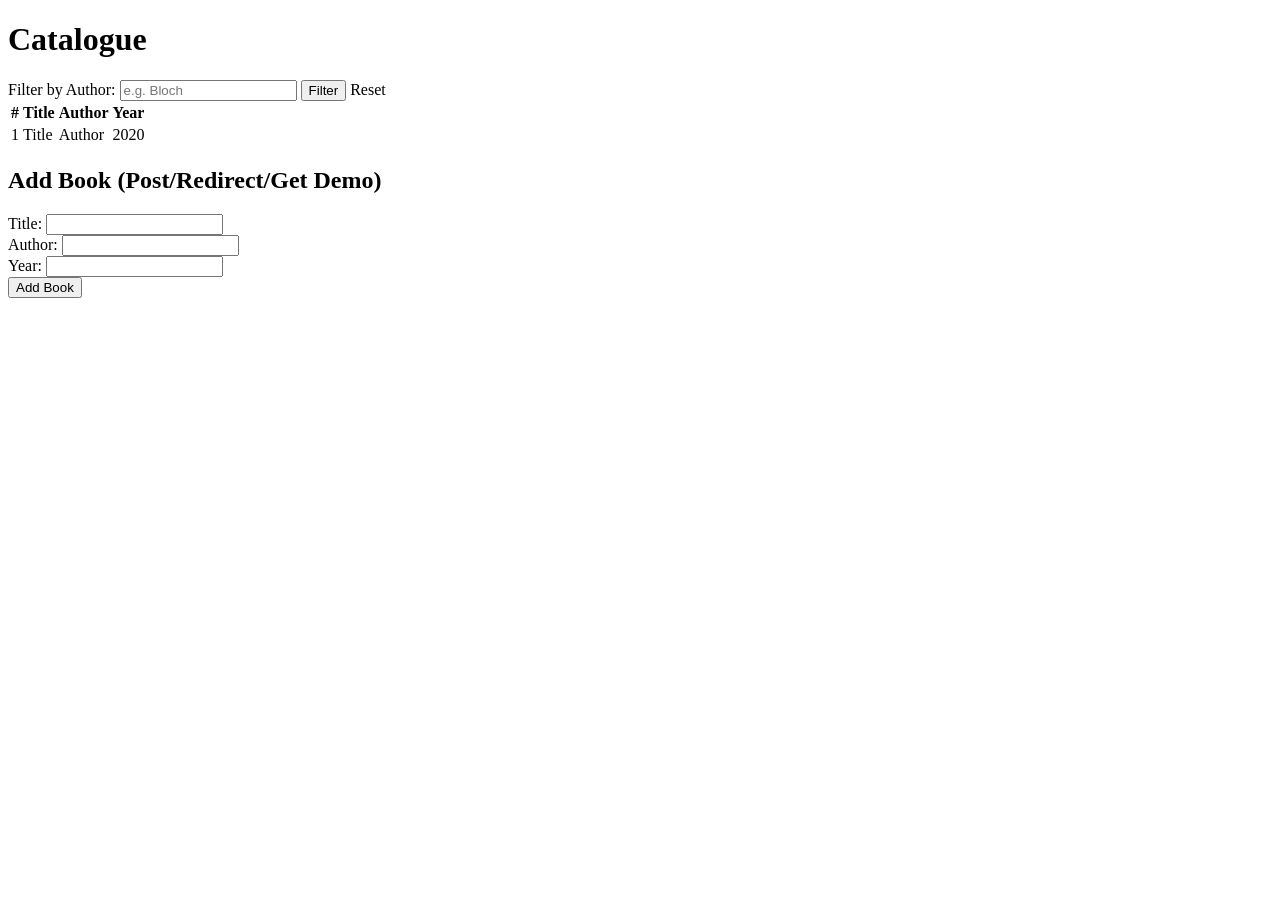
==== src/main/resources/templates/books/list.html @ 728fd564 "lab05: REST and MVC controllers, model, view, static resources" ====
<!DOCTYPE html>
<html xmlns:th="http://www.thymeleaf.org">
<head>
    <meta charset="UTF-8">
    <title th:text="${title}">Catalogue</title>
    <link rel="stylesheet" th:href="@{/css/app.css}">
</head>
<body>
    <h1 th:text="${title}">Catalogue</h1>

    <p th:if="${message}" class="flash" th:text="${message}"></p>

    <form method="get" action="/books" class="filter-form">
        <label for="authorInput">Filter by Author:</label>
        <input type="text" id="authorInput" name="author" th:value="${author}" placeholder="e.g. Bloch">
        <button type="submit">Filter</button>
        <a th:href="@{/books}" class="btn-link">Reset</a>
    </form>

    <table>
        <tr><th>#</th><th>Title</th><th>Author</th><th>Year</th></tr>
        <tr th:each="book : ${books}">
            <td th:text="${book.id}">1</td>
            <td th:text="${book.title}">Title</td>
            <td th:text="${book.author}">Author</td>
            <td th:text="${book.year}">2020</td>
        </tr>
    </table>

    <div class="form-container">
        <h2>Add Book (Post/Redirect/Get Demo)</h2>
        <form method="post" action="/books">
            <div>
                <label for="title">Title:</label>
                <input type="text" id="title" name="title" required>
            </div>
            <div>
                <label for="author">Author:</label>
                <input type="text" id="author" name="author" required>
            </div>
            <div>
                <label for="year">Year:</label>
                <input type="number" id="year" name="year" required>
            </div>
            <button type="submit">Add Book</button>
        </form>
    </div>
</body>
</html>
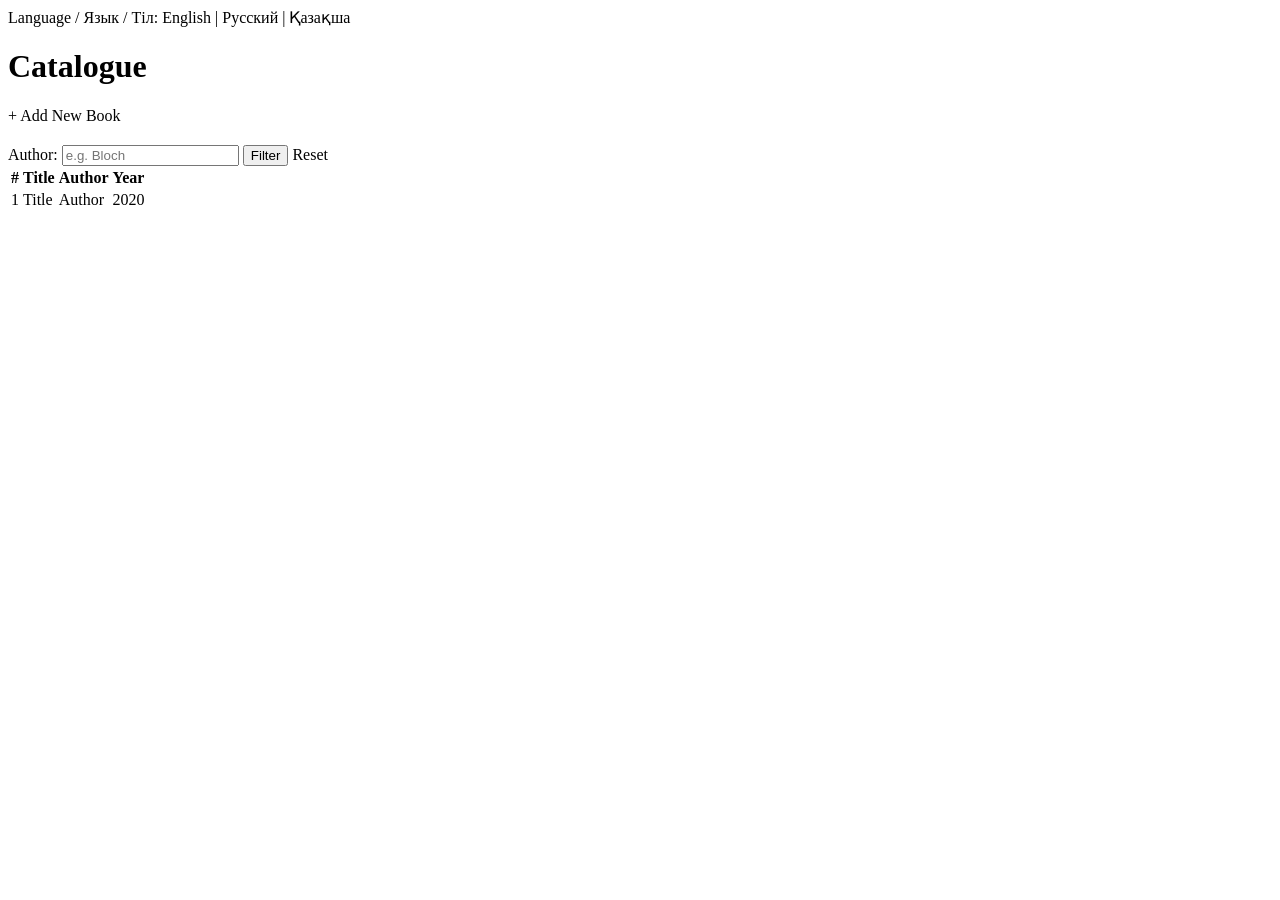
==== commit cc19e193: "lab06: form binding, validation, i18n, controller advice" ====
--- a/src/main/resources/templates/books/list.html
+++ b/src/main/resources/templates/books/list.html
@@ -6,19 +6,35 @@
     <link rel="stylesheet" th:href="@{/css/app.css}">
 </head>
 <body>
+    <div class="lang-switch">
+        <span>Language / Язык / Тіл:</span>
+        <a th:href="@{/books(lang='en')}">English</a> |
+        <a th:href="@{/books(lang='ru')}">Русский</a> |
+        <a th:href="@{/books(lang='kk')}">Қазақша</a>
+    </div>
+
     <h1 th:text="${title}">Catalogue</h1>
 
     <p th:if="${message}" class="flash" th:text="${message}"></p>
 
+    <div style="margin-bottom: 20px;">
+        <a th:href="@{/books/new}" class="btn-primary" th:text="#{books.add}">+ Add New Book</a>
+    </div>
+
     <form method="get" action="/books" class="filter-form">
-        <label for="authorInput">Filter by Author:</label>
+        <label for="authorInput" th:text="#{book.author} + ':'">Author:</label>
         <input type="text" id="authorInput" name="author" th:value="${author}" placeholder="e.g. Bloch">
-        <button type="submit">Filter</button>
-        <a th:href="@{/books}" class="btn-link">Reset</a>
+        <button type="submit" th:text="#{books.filter}">Filter</button>
+        <a th:href="@{/books}" class="btn-link" th:text="#{books.reset}">Reset</a>
     </form>
 
     <table>
-        <tr><th>#</th><th>Title</th><th>Author</th><th>Year</th></tr>
+        <tr>
+            <th th:text="#{books.table.id}">#</th>
+            <th th:text="#{books.table.title}">Title</th>
+            <th th:text="#{books.table.author}">Author</th>
+            <th th:text="#{books.table.year}">Year</th>
+        </tr>
         <tr th:each="book : ${books}">
             <td th:text="${book.id}">1</td>
             <td th:text="${book.title}">Title</td>
@@ -26,24 +42,5 @@
             <td th:text="${book.year}">2020</td>
         </tr>
     </table>
-
-    <div class="form-container">
-        <h2>Add Book (Post/Redirect/Get Demo)</h2>
-        <form method="post" action="/books">
-            <div>
-                <label for="title">Title:</label>
-                <input type="text" id="title" name="title" required>
-            </div>
-            <div>
-                <label for="author">Author:</label>
-                <input type="text" id="author" name="author" required>
-            </div>
-            <div>
-                <label for="year">Year:</label>
-                <input type="number" id="year" name="year" required>
-            </div>
-            <button type="submit">Add Book</button>
-        </form>
-    </div>
 </body>
 </html>
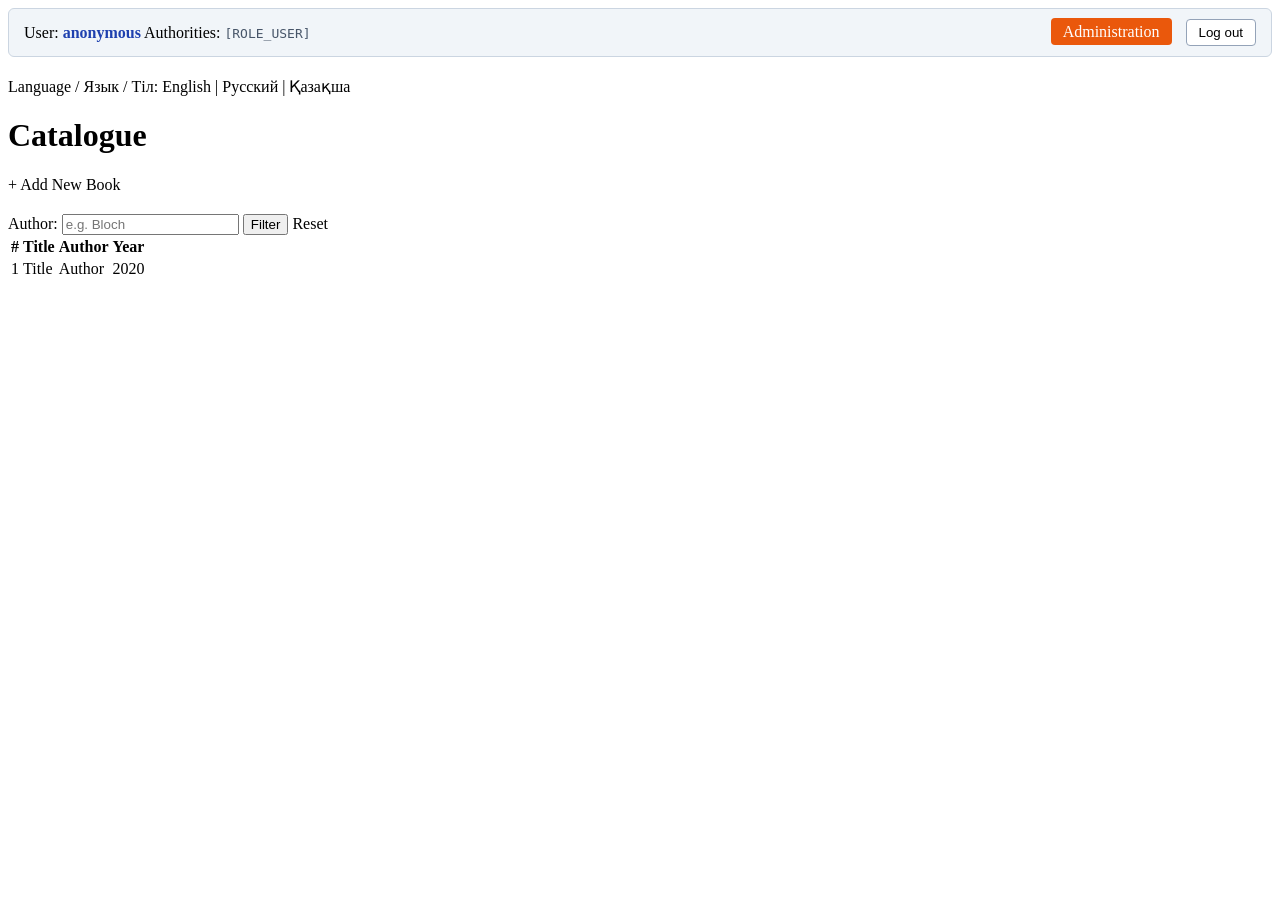
==== commit 8c4c4ac7: "docs: add lab10 final report with embedded screenshots and defense Q&A" ====
--- a/src/main/resources/templates/books/list.html
+++ b/src/main/resources/templates/books/list.html
@@ -1,11 +1,25 @@
 <!DOCTYPE html>
-<html xmlns:th="http://www.thymeleaf.org">
+<html xmlns:th="http://www.thymeleaf.org"
+      xmlns:sec="http://www.thymeleaf.org/extras/spring-security">
 <head>
     <meta charset="UTF-8">
     <title th:text="${title}">Catalogue</title>
     <link rel="stylesheet" th:href="@{/css/app.css}">
 </head>
 <body>
+    <div style="background:#f1f5f9; padding: 10px 15px; margin-bottom: 20px; border-radius: 6px; display: flex; justify-content: space-between; align-items: center; border: 1px solid #cbd5e1;">
+        <div>
+            User: <strong sec:authentication="name" style="color: #1e40af;">anonymous</strong>
+            Authorities: <span sec:authentication="principal.authorities" style="color: #475569; font-family: monospace;">[ROLE_USER]</span>
+        </div>
+        <div>
+            <a sec:authorize="hasRole('ADMIN')" th:href="@{/admin}" class="btn-primary" style="margin-right: 10px; background: #ea580c; border: none; padding: 5px 12px; color: white; text-decoration: none; border-radius: 4px;">Administration</a>
+            <form th:action="@{/logout}" method="post" style="display:inline;">
+                <button type="submit" style="padding: 5px 12px; cursor: pointer; border-radius: 4px; border: 1px solid #94a3b8; background: white;">Log out</button>
+            </form>
+        </div>
+    </div>
+
     <div class="lang-switch">
         <span>Language / Язык / Тіл:</span>
         <a th:href="@{/books(lang='en')}">English</a> |
@@ -17,7 +31,7 @@
 
     <p th:if="${message}" class="flash" th:text="${message}"></p>
 
-    <div style="margin-bottom: 20px;">
+    <div style="margin-bottom: 20px;" sec:authorize="hasRole('ADMIN')">
         <a th:href="@{/books/new}" class="btn-primary" th:text="#{books.add}">+ Add New Book</a>
     </div>
 
